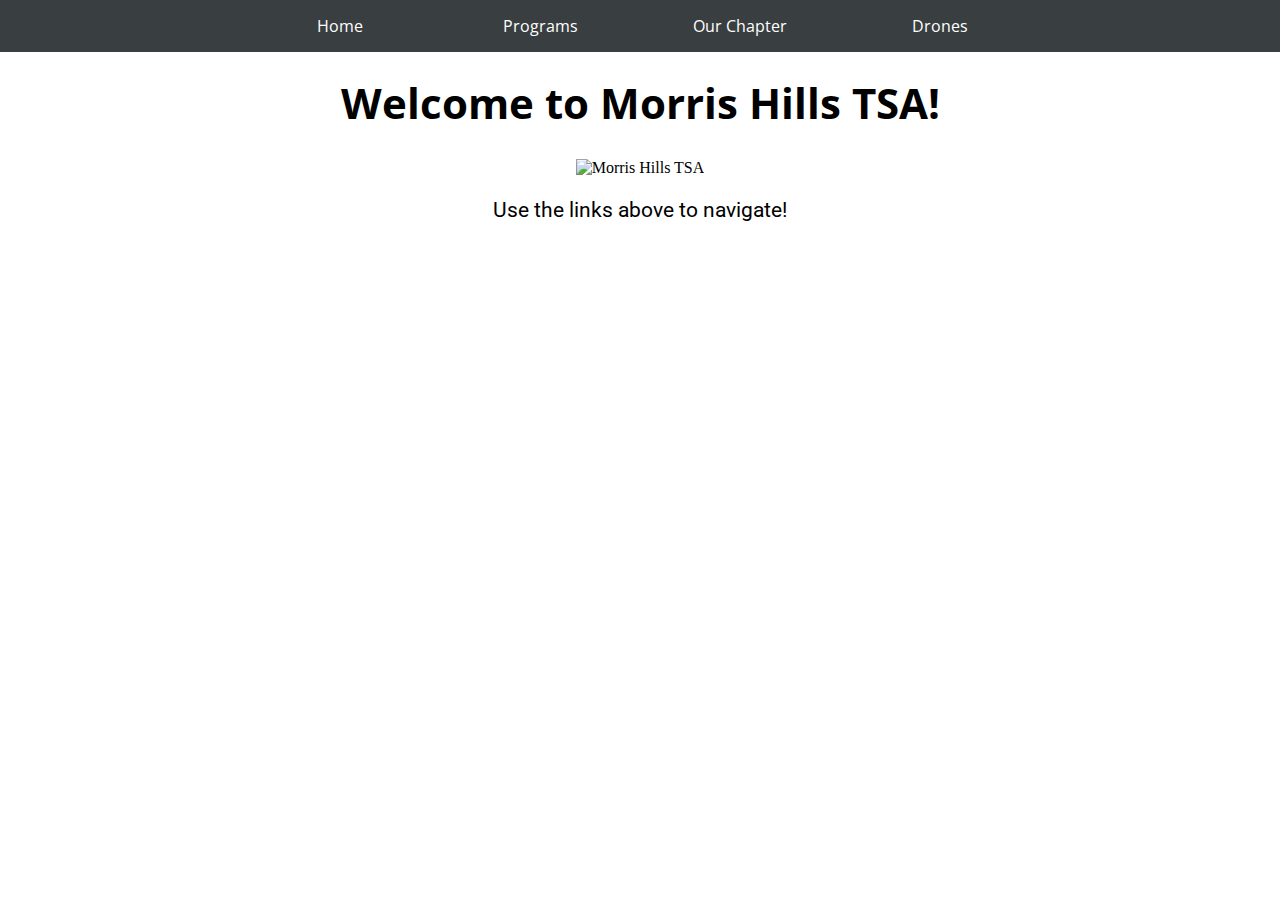
==== index.html @ 7ee29a11 "Update index.html" ====
<!DOCTYPE html>
<html lang = "en-US">
<head>
	<title>Morris Hills High School TSA</title>
	<link href = "/index.css" rel = "stylesheet" type = "text/css">
</head>
<body>
	<div id = "header">
	<div id="nav">
		<ul>
			<li><a href="index.html">Home</a></li>
                        <li><a href="courses.html">Programs</a></li>
			<li><a href="tsa.html">Our Chapter</a></li>
			<li><a href="drones.html">Drones</a></li>
		</ul>
	</div>
	</div>
	<div id = "content">
		<h1>Welcome to Morris Hills TSA!</h1>
		<img src = "http://i66.tinypic.com/2agrja9.png" alt="Morris Hills TSA" height = "auto" width="75%">
		<p>
			Use the links above to navigate!
		</p>
	</div>
	
</body>
</html>
---- index.css ----
@import url(https://fonts.googleapis.com/css?family=Roboto:300);
@import url(https://fonts.googleapis.com/css?family=Open+Sans:700);
/*
a {
	text-decoration: none;
}*/
html, body {
	margin: 0;
	padding: 0;
}
#middle a {
	display: inline-block;
	position: relative;
	padding-bottom: 3px;
}

#middle a:visited {
	color: black;
}

#middle a:after {
	content: '';
	display: block;
	margin: auto;
	height: 3px;
	width: 0px;
	background: transparent;
	transition: width .5s ease, background-color .5s ease;
}

#middle a:hover:after {
	width: 100%;
	background: #2f4f2f;
}

#nav {
	text-align: center;
	list-style-type: none;
	
}
#nav ul {
	margin: 0 auto;
	padding: 0;
	width: 75%;
	display: table;
	max-width: 800px;
}
#nav ul li
 {
	display: table-cell;
	width: 25%;
	/*background-color: red;*/
	height: 100%;
	margin: 0px;
}

#nav ul li a
 {
	text-decoration: none;
	padding: 15px 20px;
	background-color: #393e41;
	display: block;
	color: #fff;
}

#nav ul li a:visited {
	color: #fff;
}

#nav ul li a:hover {
	background-color: #fc2a2a;
	color: #fff;
}


#header {
	width: 100%;
	min-width: 700px;
	height: 40px;
	background-color: #393e41;
	margin: 0;
	padding: 0;
	display: table;
	font-family: 'Open Sans', sans-serif;
	font-size: 16px;
	color: #fff;
	position: fixed;
	left: 0;
	top: 0;
}

#content {
	text-align: center;
	width: 65%;
	margin: 0 auto;
	margin-top: 75px;
	height: 500px;
	min-width: 350px; 
	padding-left: 20px;
	padding-right: 20px;
}

#content h1 {
	font-family: 'Open Sans', sans-serif;
	font-size: calc(16px + 2vw);
	text-align: center;
}

#content h2 { 
	font-style: italic; 
	font-family: Courier, Times New Roman, Times, serif; 
	font-size: 1.5em; 
	margin-bottom: 0px; 
	padding-bottom: 0px; 
	}
#content h3 { 
	font-weight: bold; 
	color: #0514A2;
	font-size: 1.17em;
	margin-bottom: 0px; 
	padding-bottom: 0px;
	}



#content p {
	font-family: 'Roboto', sans-serif;

}

#content a {
	background-color: #3F88C5;
	color: #fff;
	padding: 10px 5px;
	text-decoration: none;
	text-align: right;
	float: right ;
	display: inline;
	margin: 8px 5px 5px 5px;
}

#content a:hover {
	text-decoration: underline;
}

hr {
    display: block;
    margin-top: 0.5em;
    margin-bottom: 0.5em;
    margin-left: auto;
    margin-right: auto;
    border-style: solid;
    border-width: 1px;
} 

#em {
	font-weight: bold;
}

#italic {
	font-style: italic;
}

#footer {

}
table {
        border: 1px solid #3399CC;
	margin: auto;
	border-spacing: 0;
      }

td, th {
	 padding: 5px;
	 border: 1px solid #3399CC;
       }

td {
     margin: auto;
   }
   
   @media (min-width: 858px) {
    #content p {
        font-size: 1.4em;
    }
}

@media (min-width: 780px) {
    #content p {
        font-size: 1.35em;
    }
}

@media (min-width: 702px) {
    #content p {
        font-size: 1.35em;
    }
}

@media (min-width: 724px) {
    #content p {
        font-size: 1.3em;
    }
}

@media (max-width: 623px) {
    #content p {
        font-size: 1.3em;
    }
}
/*h2 {
	background-color: blue;
}
h2 > a {
	position: relative;
	color: #000;
	text-decoration: none;
}
h2 > a:hover {
	color: #000;
}
h2 > a:before {
	content = "";
	position: absolute;
	width: 100%;
	height: 2px;
	bottom: 0;
	left: 0;
	background-color: #000;
	visibility: hidden;
	-webkit-transform: scaleX(0);
	transform: scaleX(0);
	-webkit-transition: all 0.3s ease-in-out 0s;
	transition: all 0.3s ease-in-out 0s;
}
h2 > a:hover:before {
	visibility: visible;
	-webkit-transform: scaleX(1);
	transform: scaleX(1);
}*/
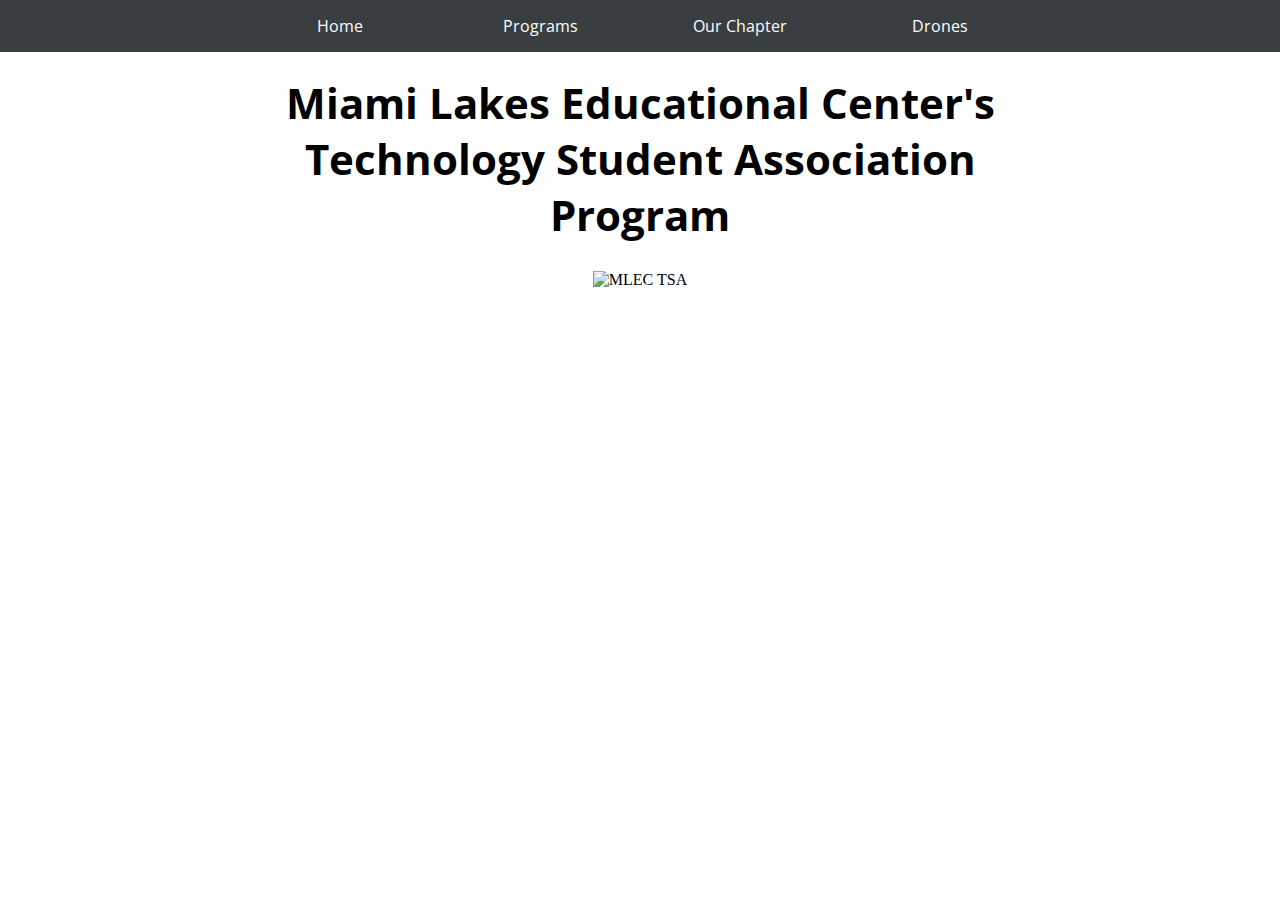
==== commit ccac09fc: "Update index.html" ====
--- a/index.html
+++ b/index.html
@@ -2,7 +2,7 @@
 <!DOCTYPE html>
 <html lang = "en-US">
 <head>
-	<title>Morris Hills High School TSA</title>
+	<title>Miami Lakes Educational Center</title>
 	<link href = "/index.css" rel = "stylesheet" type = "text/css">
 </head>
 <body>
@@ -17,10 +17,10 @@
 	</div>
 	</div>
 	<div id = "content">
-		<h1>Welcome to Morris Hills TSA!</h1>
-		<img src = "http://i66.tinypic.com/2agrja9.png" alt="Morris Hills TSA" height = "auto" width="75%">
+		<h1>Miami Lakes Educational Center's Technology Student Association Program</h1>
+		<img src = "http://miamilakes.edu/wp-content/uploads/2014/11/MLEC-390x224.jpg" alt="MLEC TSA" height = "auto" width="75%">
 		<p>
-			Use the links above to navigate!
+			
 		</p>
 	</div>
 	
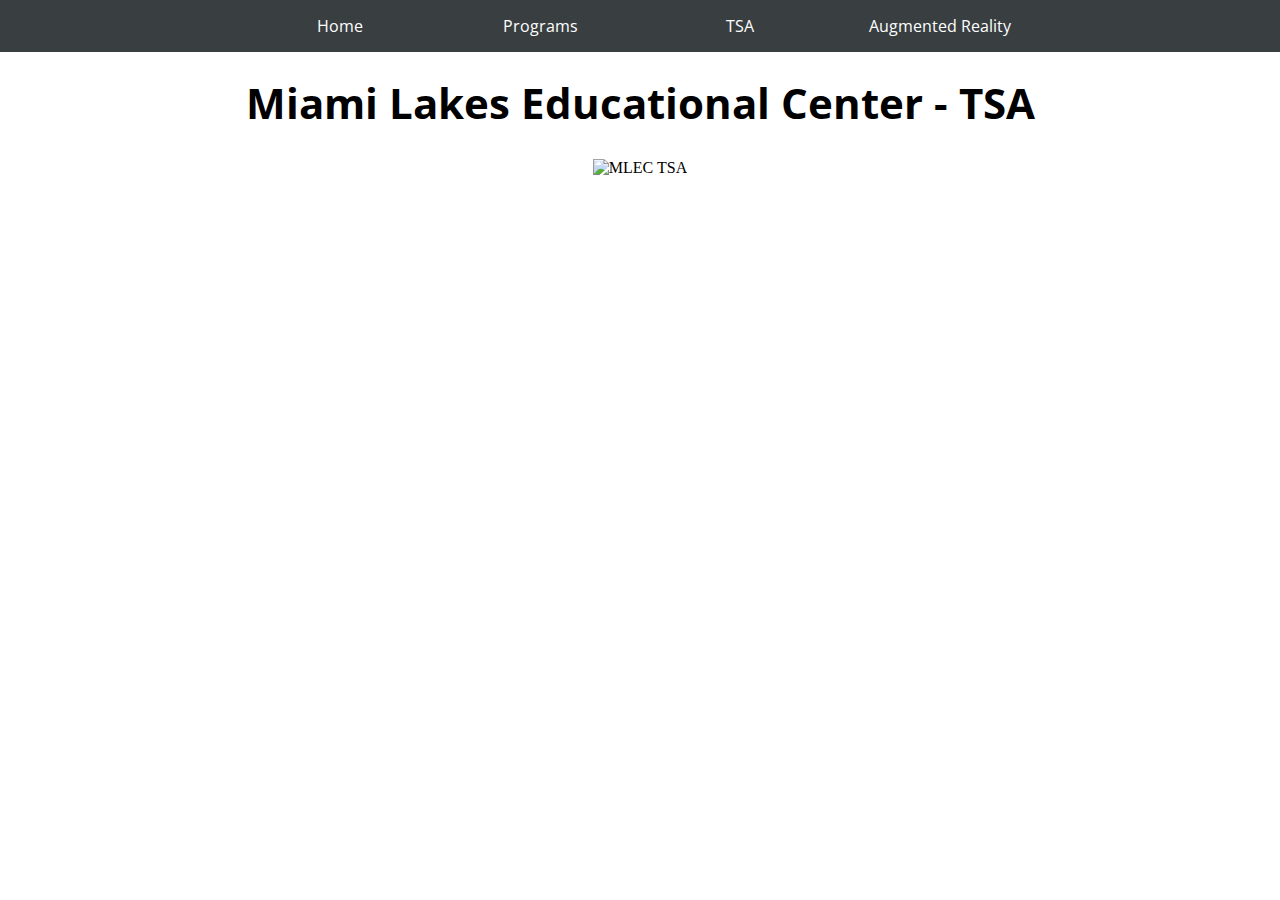
==== commit 0c4ad965: "Update index.html" ====
--- a/index.html
+++ b/index.html
@@ -11,14 +11,14 @@
 		<ul>
 			<li><a href="index.html">Home</a></li>
                         <li><a href="courses.html">Programs</a></li>
-			<li><a href="tsa.html">Our Chapter</a></li>
-			<li><a href="drones.html">Drones</a></li>
+			<li><a href="tsa.html">TSA</a></li>
+			<li><a href="ar.html">Augmented Reality</a></li>
 		</ul>
 	</div>
 	</div>
 	<div id = "content">
-		<h1>Miami Lakes Educational Center's Technology Student Association Program</h1>
-		<img src = "http://miamilakes.edu/wp-content/uploads/2014/11/MLEC-390x224.jpg" alt="MLEC TSA" height = "auto" width="75%">
+		<h1>Miami Lakes Educational Center - TSA</h1>
+		<img src = "https://upload.wikimedia.org/wikipedia/en/5/5d/New_mlec_logo_small.gif" alt="MLEC TSA" height = "auto" width="75%">
 		<p>
 			
 		</p>
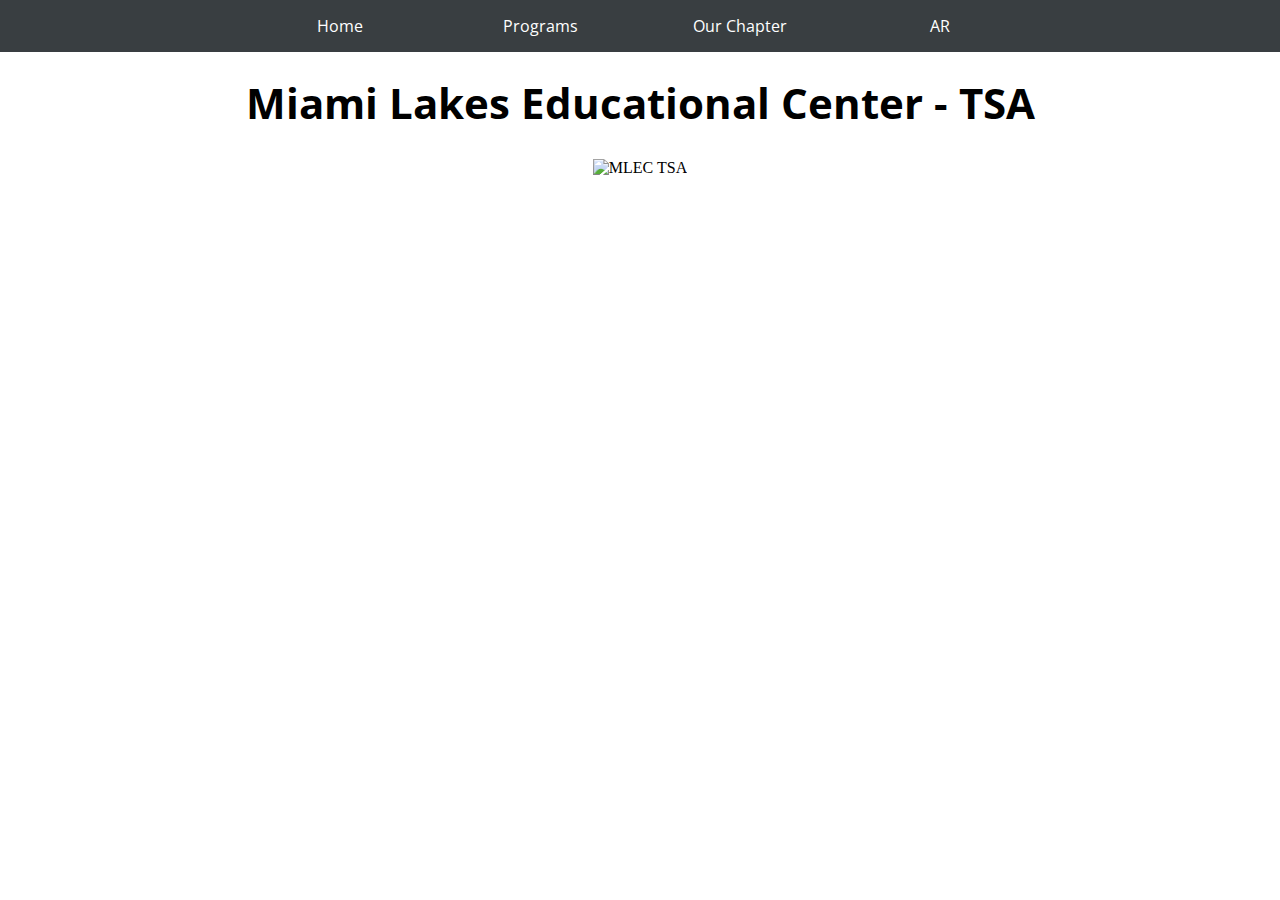
==== commit e31140de: "Update index.html" ====
--- a/index.html
+++ b/index.html
@@ -10,9 +10,9 @@
 	<div id="nav">
 		<ul>
 			<li><a href="index.html">Home</a></li>
-                        <li><a href="courses.html">Programs</a></li>
-			<li><a href="tsa.html">TSA</a></li>
-			<li><a href="ar.html">Augmented Reality</a></li>
+      <li><a href="courses.html">Programs</a></li>
+			<li><a href="tsa.html">Our Chapter</a></li>
+			<li><a href="ar.html">AR</a></li>
 		</ul>
 	</div>
 	</div>
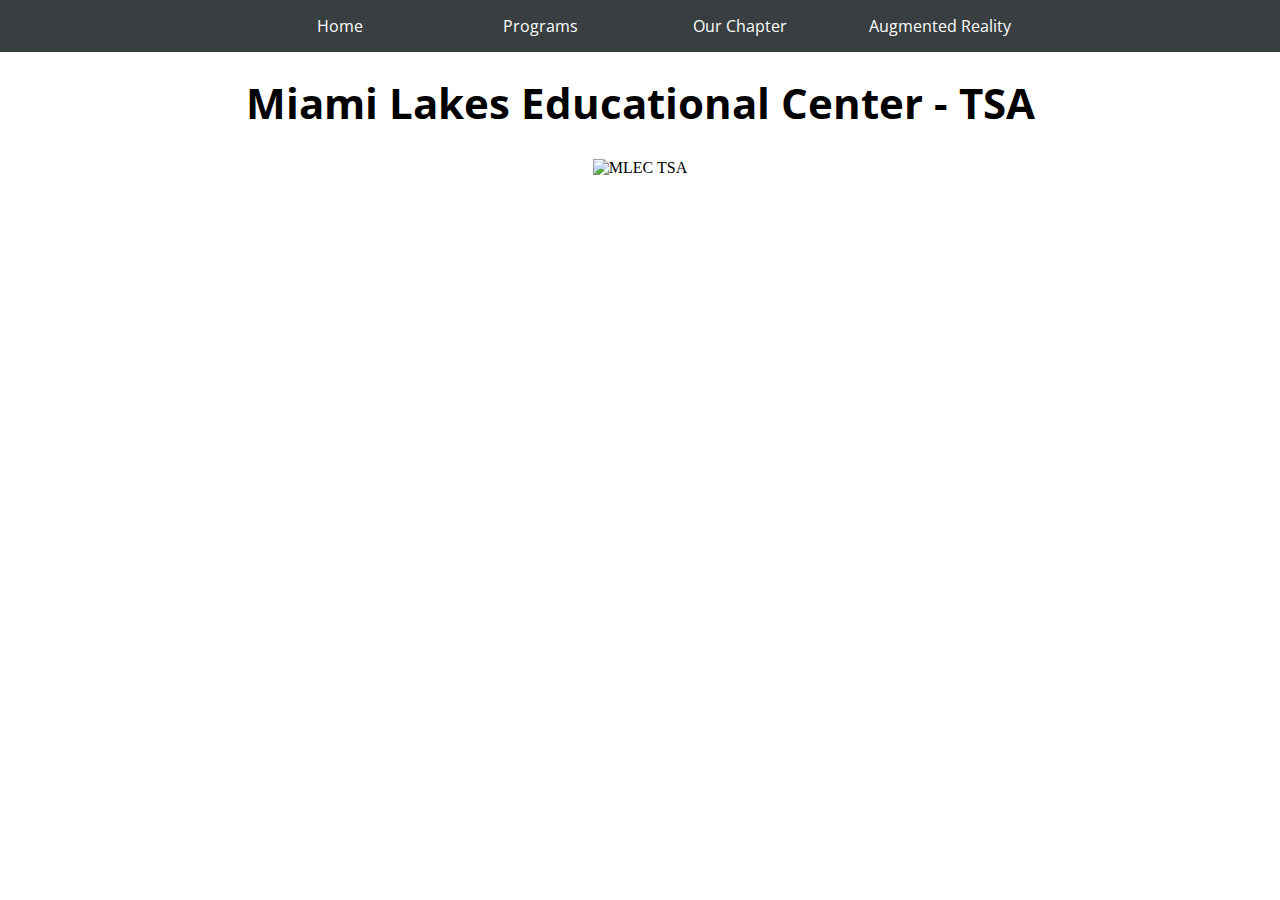
==== commit 8692853e: "Update index.html" ====
--- a/index.html
+++ b/index.html
@@ -12,7 +12,7 @@
 			<li><a href="index.html">Home</a></li>
       <li><a href="courses.html">Programs</a></li>
 			<li><a href="tsa.html">Our Chapter</a></li>
-			<li><a href="ar.html">AR</a></li>
+			<li><a href="ar.html">Augmented Reality</a></li>
 		</ul>
 	</div>
 	</div>
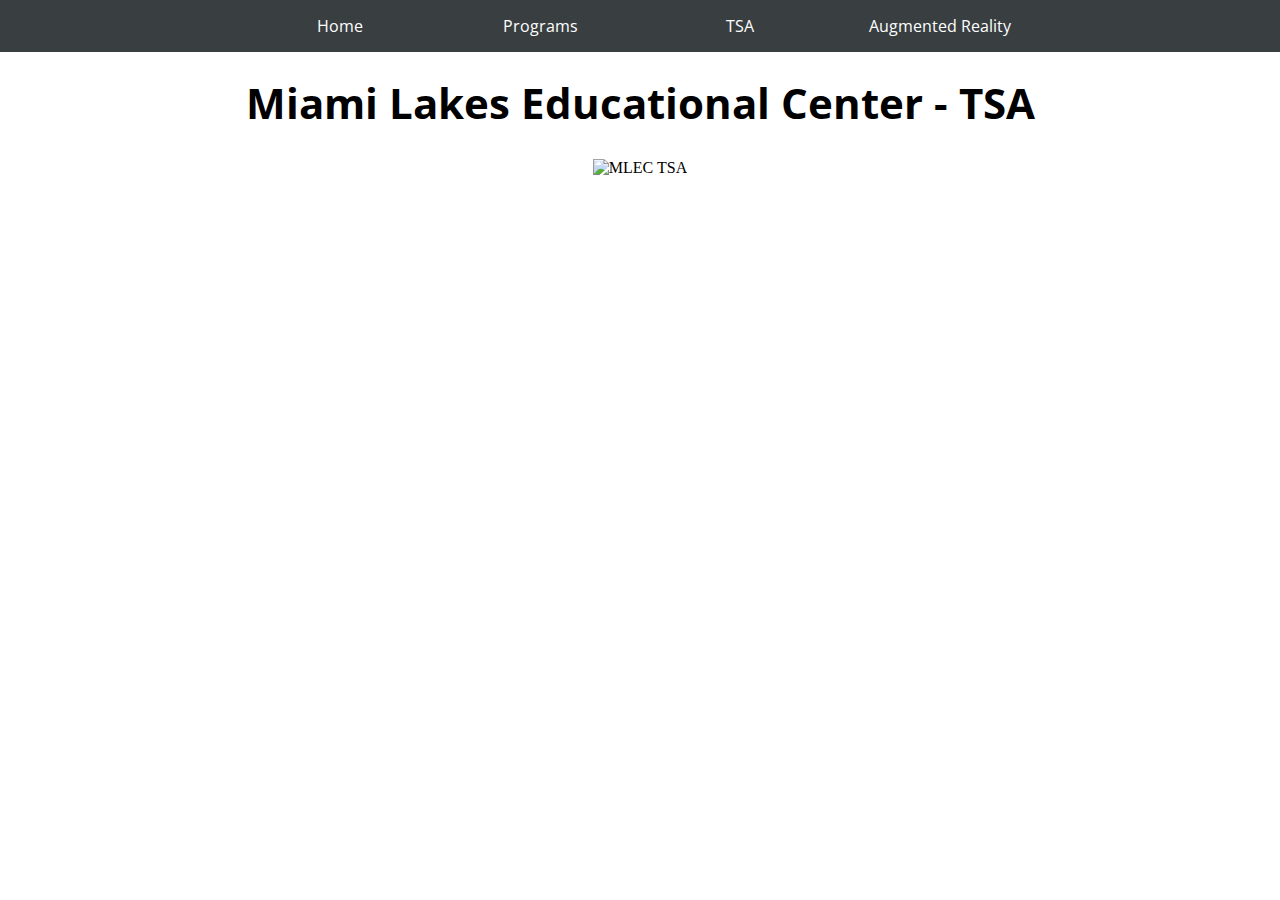
==== commit 6de8db12: "Update index.html" ====
--- a/index.html
+++ b/index.html
@@ -1,4 +1,3 @@
-
 <!DOCTYPE html>
 <html lang = "en-US">
 <head>
@@ -11,14 +10,14 @@
 		<ul>
 			<li><a href="index.html">Home</a></li>
       <li><a href="courses.html">Programs</a></li>
-			<li><a href="tsa.html">Our Chapter</a></li>
+			<li><a href="tsa.html">TSA</a></li>
 			<li><a href="ar.html">Augmented Reality</a></li>
 		</ul>
 	</div>
 	</div>
 	<div id = "content">
 		<h1>Miami Lakes Educational Center - TSA</h1>
-		<img src = "https://upload.wikimedia.org/wikipedia/en/5/5d/New_mlec_logo_small.gif" alt="MLEC TSA" height = "auto" width="75%">
+		<img src = "http://www.mlecshs.com/wp-content/uploads/2014/05/mlec_banner1.jpg" alt="MLEC TSA" height = "auto" width="75%">
 		<p>
 			
 		</p>
